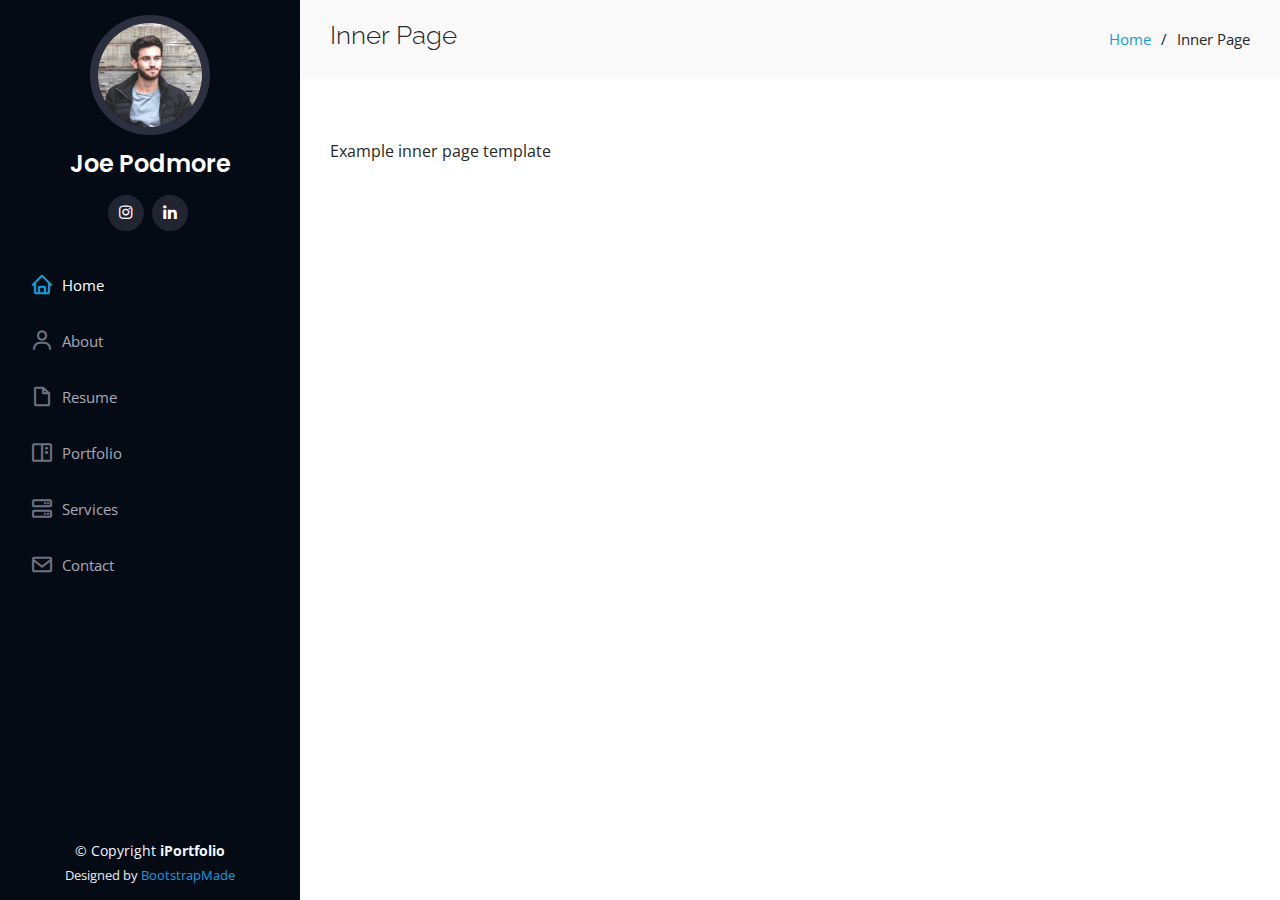
==== inner-page.html @ 29553b86 "Initial" ====
<!DOCTYPE html>
<html lang="en">

<head>
  <meta charset="utf-8">
  <meta content="width=device-width, initial-scale=1.0" name="viewport">

  <title>Inner Page - iPortfolio Bootstrap Template</title>
  <meta content="" name="description">
  <meta content="" name="keywords">

  <!-- Favicons -->
  <link href="assets/img/favicon.png" rel="icon">
  <link href="assets/img/apple-touch-icon.png" rel="apple-touch-icon">

  <!-- Google Fonts -->
  <link href="https://fonts.googleapis.com/css?family=Open+Sans:300,300i,400,400i,600,600i,700,700i|Raleway:300,300i,400,400i,500,500i,600,600i,700,700i|Poppins:300,300i,400,400i,500,500i,600,600i,700,700i" rel="stylesheet">

  <!-- Vendor CSS Files -->
  <link href="assets/vendor/aos/aos.css" rel="stylesheet">
  <link href="assets/vendor/bootstrap/css/bootstrap.min.css" rel="stylesheet">
  <link href="assets/vendor/bootstrap-icons/bootstrap-icons.css" rel="stylesheet">
  <link href="assets/vendor/boxicons/css/boxicons.min.css" rel="stylesheet">
  <link href="assets/vendor/glightbox/css/glightbox.min.css" rel="stylesheet">
  <link href="assets/vendor/swiper/swiper-bundle.min.css" rel="stylesheet">

  <!-- Template Main CSS File -->
  <link href="assets/css/style.css" rel="stylesheet">

  <!-- =======================================================
  * Template Name: iPortfolio
  * Updated: Jan 29 2024 with Bootstrap v5.3.2
  * Template URL: https://bootstrapmade.com/iportfolio-bootstrap-portfolio-websites-template/
  * Author: BootstrapMade.com
  * License: https://bootstrapmade.com/license/
  ======================================================== -->
</head>

<body>

  <!-- ======= Mobile nav toggle button ======= -->
  <i class="bi bi-list mobile-nav-toggle d-xl-none"></i>

  <!-- ======= Header ======= -->
  <header id="header">
    <div class="d-flex flex-column">

      <div class="profile">
        <img src="assets/img/profile-img.jpg" alt="" class="img-fluid rounded-circle">
        <h1 class="text-light"><a href="index.html">Joe Podmore</a></h1>
        <div class="social-links mt-3 text-center">
          <a href="#" class="instagram"><i class="bx bxl-instagram"></i></a>
          <a href="#" class="linkedin"><i class="bx bxl-linkedin"></i></a>
        </div>
      </div>

      <nav id="navbar" class="nav-menu navbar">
        <ul>
          <li><a href="#hero" class="nav-link scrollto active"><i class="bx bx-home"></i> <span>Home</span></a></li>
          <li><a href="#about" class="nav-link scrollto"><i class="bx bx-user"></i> <span>About</span></a></li>
          <li><a href="#resume" class="nav-link scrollto"><i class="bx bx-file-blank"></i> <span>Resume</span></a></li>
          <li><a href="#portfolio" class="nav-link scrollto"><i class="bx bx-book-content"></i> <span>Portfolio</span></a></li>
          <li><a href="#services" class="nav-link scrollto"><i class="bx bx-server"></i> <span>Services</span></a></li>
          <li><a href="#contact" class="nav-link scrollto"><i class="bx bx-envelope"></i> <span>Contact</span></a></li>
        </ul>
      </nav><!-- .nav-menu -->
    </div>
  </header><!-- End Header -->

  <main id="main">

    <!-- ======= Breadcrumbs ======= -->
    <section class="breadcrumbs">
      <div class="container">

        <div class="d-flex justify-content-between align-items-center">
          <h2>Inner Page</h2>
          <ol>
            <li><a href="index.html">Home</a></li>
            <li>Inner Page</li>
          </ol>
        </div>

      </div>
    </section><!-- End Breadcrumbs -->

    <section class="inner-page">
      <div class="container">
        <p>
          Example inner page template
        </p>
      </div>
    </section>

  </main><!-- End #main -->

  <!-- ======= Footer ======= -->
  <footer id="footer">
    <div class="container">
      <div class="copyright">
        &copy; Copyright <strong><span>iPortfolio</span></strong>
      </div>
      <div class="credits">
        <!-- All the links in the footer should remain intact. -->
        <!-- You can delete the links only if you purchased the pro version. -->
        <!-- Licensing information: https://bootstrapmade.com/license/ -->
        <!-- Purchase the pro version with working PHP/AJAX contact form: https://bootstrapmade.com/iportfolio-bootstrap-portfolio-websites-template/ -->
        Designed by <a href="https://bootstrapmade.com/">BootstrapMade</a>
      </div>
    </div>
  </footer><!-- End  Footer -->

  <a href="#" class="back-to-top d-flex align-items-center justify-content-center"><i class="bi bi-arrow-up-short"></i></a>

  <!-- Vendor JS Files -->
  <script src="assets/vendor/purecounter/purecounter_vanilla.js"></script>
  <script src="assets/vendor/aos/aos.js"></script>
  <script src="assets/vendor/bootstrap/js/bootstrap.bundle.min.js"></script>
  <script src="assets/vendor/glightbox/js/glightbox.min.js"></script>
  <script src="assets/vendor/isotope-layout/isotope.pkgd.min.js"></script>
  <script src="assets/vendor/swiper/swiper-bundle.min.js"></script>
  <script src="assets/vendor/typed.js/typed.umd.js"></script>
  <script src="assets/vendor/waypoints/noframework.waypoints.js"></script>
  <script src="assets/vendor/php-email-form/validate.js"></script>

  <!-- Template Main JS File -->
  <script src="assets/js/main.js"></script>

</body>

</html>
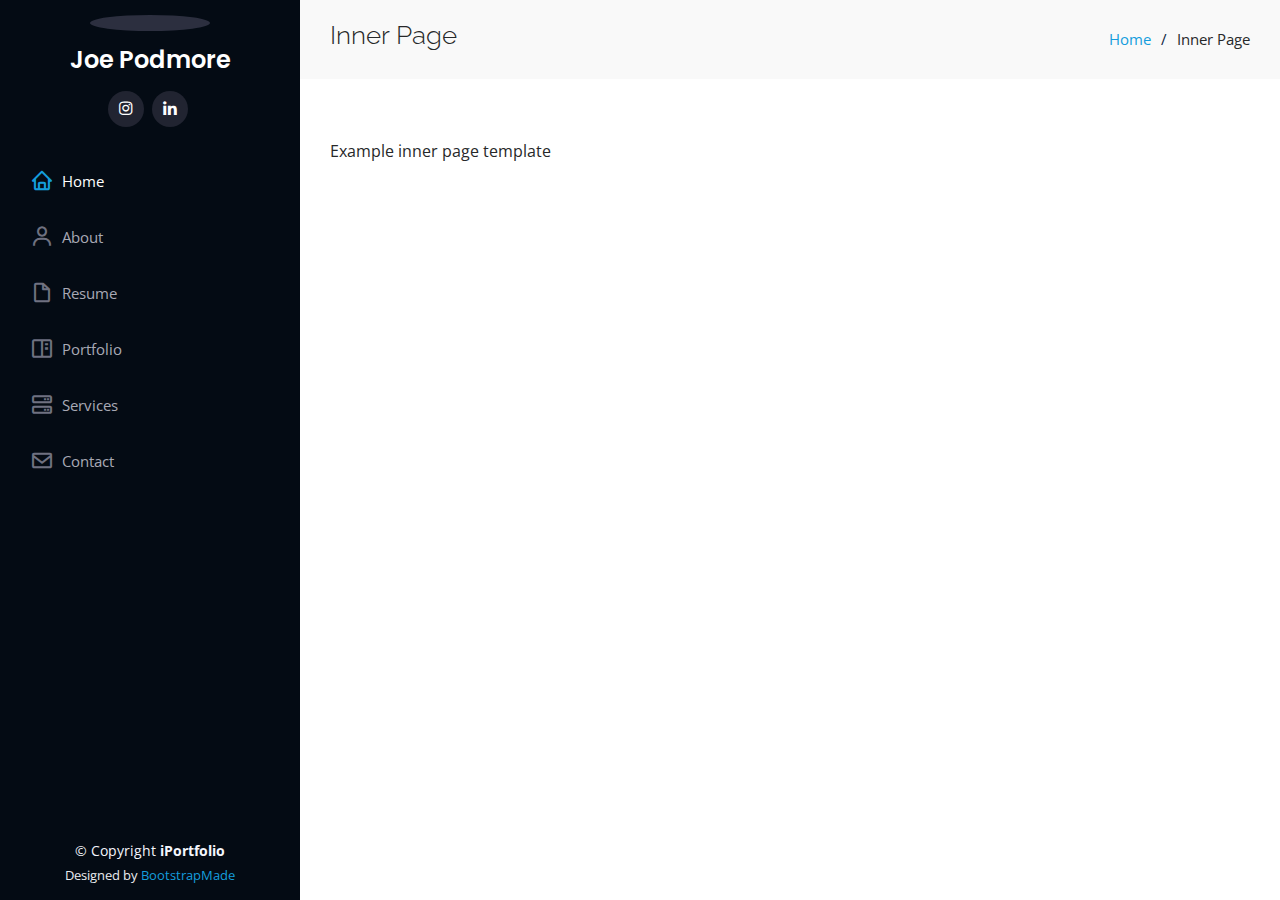
==== commit 60ebd25c: "Image fixes" ====
--- a/inner-page.html
+++ b/inner-page.html
@@ -46,7 +46,7 @@
     <div class="d-flex flex-column">
 
       <div class="profile">
-        <img src="assets/img/profile-img.jpg" alt="" class="img-fluid rounded-circle">
+        <img src="assets/img/profile-img.jpeg" alt="" class="img-fluid rounded-circle">
         <h1 class="text-light"><a href="index.html">Joe Podmore</a></h1>
         <div class="social-links mt-3 text-center">
           <a href="#" class="instagram"><i class="bx bxl-instagram"></i></a>
--- a/assets/css/style.css
+++ b/assets/css/style.css
@@ -241,7 +241,7 @@
 #hero {
   width: 100%;
   height: 100vh;
-  background: url("../img/hero-bg.jpg") top center;
+  background: url("../img/hero-bg.jpeg") top center;
   background-size: cover;
 }
 
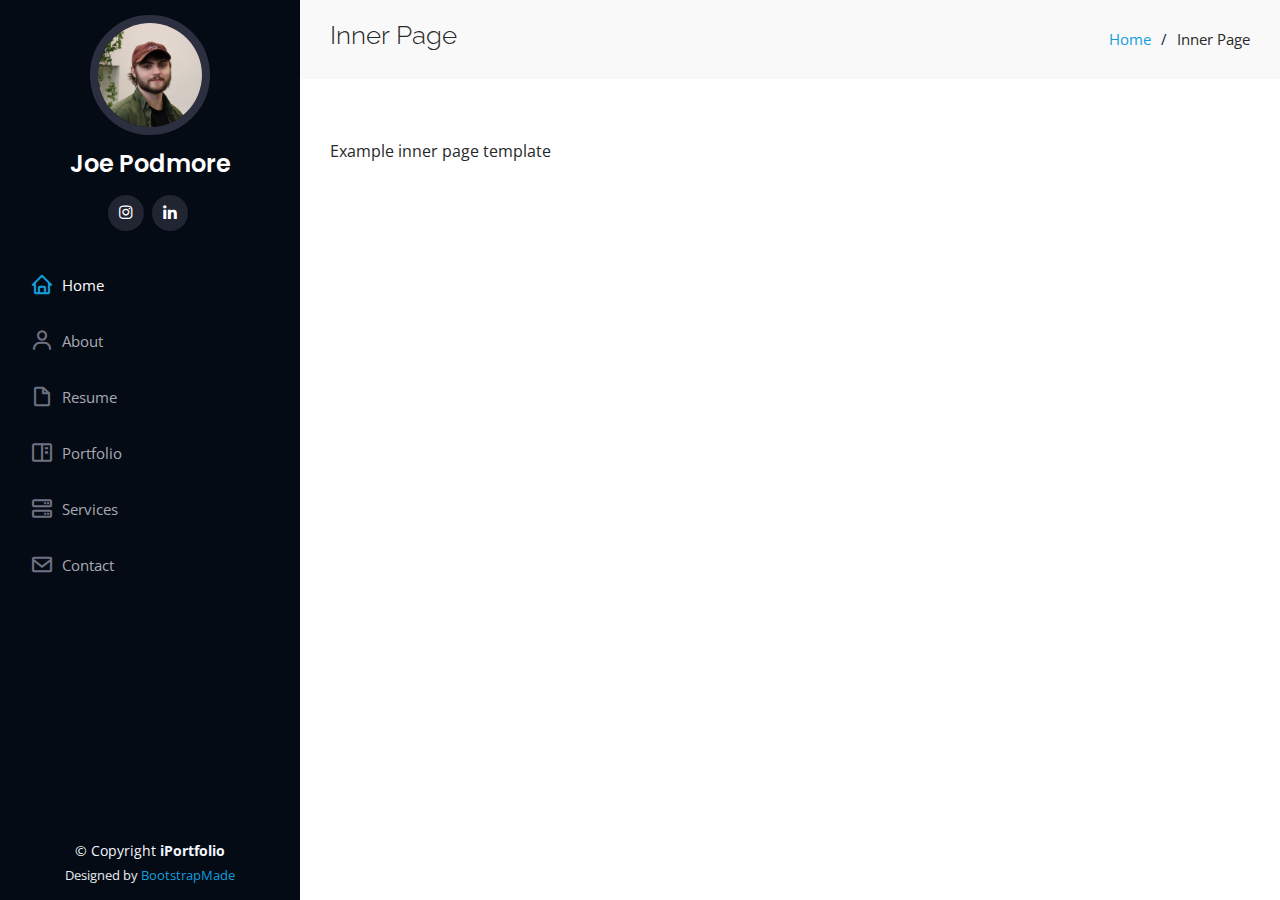
==== commit 5a39a1b0: "Image refix" ====
--- a/inner-page.html
+++ b/inner-page.html
@@ -46,7 +46,7 @@
     <div class="d-flex flex-column">
 
       <div class="profile">
-        <img src="assets/img/profile-img.jpeg" alt="" class="img-fluid rounded-circle">
+        <img src="assets/img/profile-img.jpg" alt="" class="img-fluid rounded-circle">
         <h1 class="text-light"><a href="index.html">Joe Podmore</a></h1>
         <div class="social-links mt-3 text-center">
           <a href="#" class="instagram"><i class="bx bxl-instagram"></i></a>
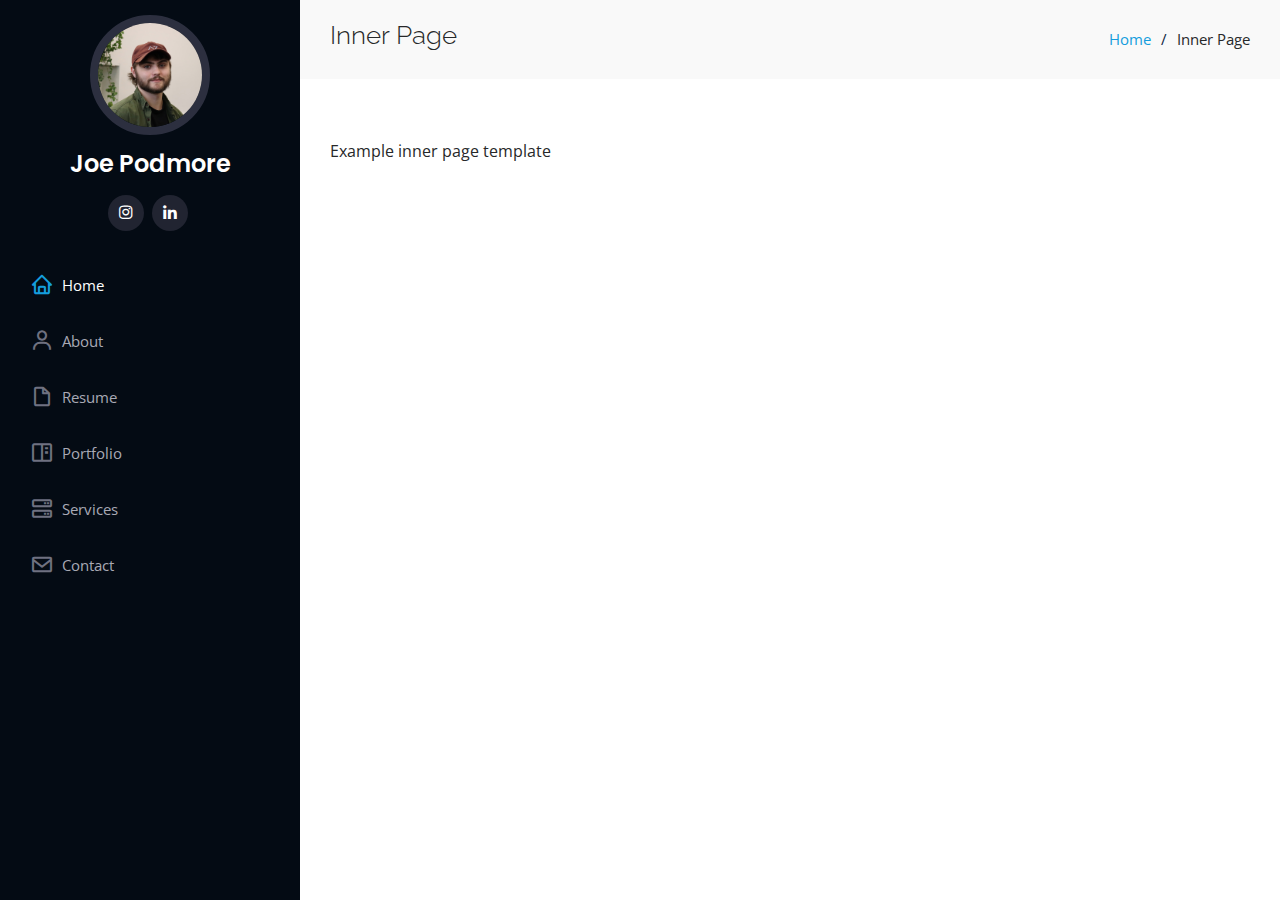
==== commit 35358832: "Remove text" ====
--- a/inner-page.html
+++ b/inner-page.html
@@ -94,22 +94,6 @@
 
   </main><!-- End #main -->
 
-  <!-- ======= Footer ======= -->
-  <footer id="footer">
-    <div class="container">
-      <div class="copyright">
-        &copy; Copyright <strong><span>iPortfolio</span></strong>
-      </div>
-      <div class="credits">
-        <!-- All the links in the footer should remain intact. -->
-        <!-- You can delete the links only if you purchased the pro version. -->
-        <!-- Licensing information: https://bootstrapmade.com/license/ -->
-        <!-- Purchase the pro version with working PHP/AJAX contact form: https://bootstrapmade.com/iportfolio-bootstrap-portfolio-websites-template/ -->
-        Designed by <a href="https://bootstrapmade.com/">BootstrapMade</a>
-      </div>
-    </div>
-  </footer><!-- End  Footer -->
-
   <a href="#" class="back-to-top d-flex align-items-center justify-content-center"><i class="bi bi-arrow-up-short"></i></a>
 
   <!-- Vendor JS Files -->
